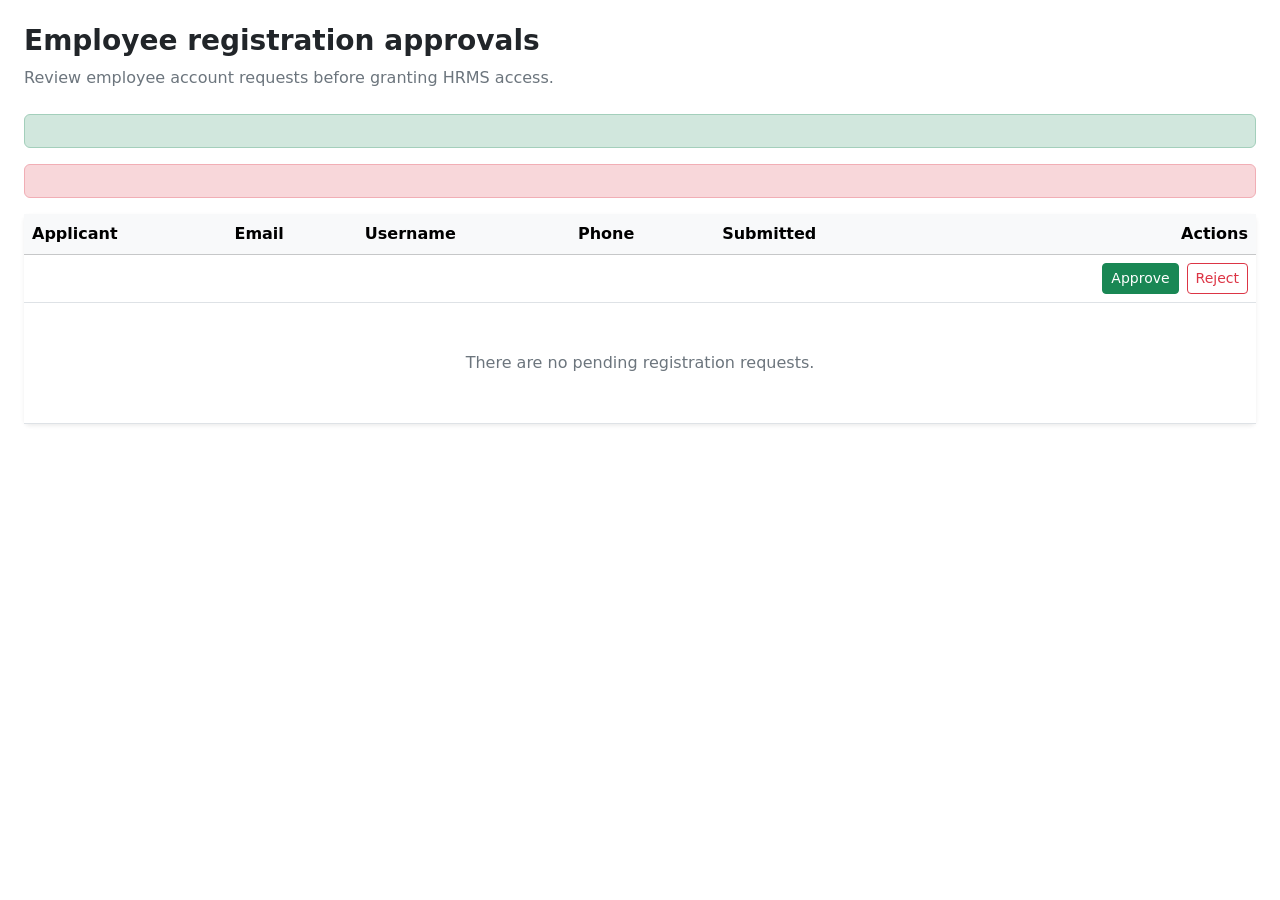
==== src/main/resources/templates/admin/registrations.html @ 43a1b0d2 ""init"" ====
<!doctype html>
<html lang="en" xmlns:th="http://www.thymeleaf.org">
<head>
  <meta charset="utf-8">
  <meta name="viewport" content="width=device-width, initial-scale=1">
  <title>Registration approvals | PeopleDesk HRMS</title>
  <link href="https://cdn.jsdelivr.net/npm/bootstrap@5.3.3/dist/css/bootstrap.min.css" rel="stylesheet">
  <link th:href="@{/css/app.css}" rel="stylesheet">
</head>
<body>
<div th:replace="~{fragments/layout :: navbar}"></div>
<main class="container-fluid px-4 py-4">
  <div class="mb-4">
    <h1 class="h3 fw-bold">Employee registration approvals</h1>
    <p class="text-secondary mb-0">Review employee account requests before granting HRMS access.</p>
  </div>
  <div th:if="${successMessage}" class="alert alert-success" th:text="${successMessage}"></div>
  <div th:if="${errorMessage}" class="alert alert-danger" th:text="${errorMessage}"></div>
  <div class="card border-0 shadow-sm">
    <div class="table-responsive">
      <table class="table table-hover align-middle mb-0">
        <thead class="table-light"><tr><th>Applicant</th><th>Email</th><th>Username</th><th>Phone</th><th>Submitted</th><th class="text-end">Actions</th></tr></thead>
        <tbody>
        <tr th:each="request : ${requests}">
          <td class="fw-semibold" th:text="${request.firstName + ' ' + request.lastName}"></td>
          <td th:text="${request.email}"></td>
          <td th:text="${request.username}"></td>
          <td th:text="${request.phoneNumber != null ? request.phoneNumber : '—'}"></td>
          <td th:text="${request.createdAt}"></td>
          <td class="text-end">
            <div class="d-inline-flex gap-2">
              <form th:action="@{/admin/registrations/{id}/approve(id=${request.id})}" method="post">
                <input type="hidden" th:name="${_csrf.parameterName}" th:value="${_csrf.token}">
                <button class="btn btn-sm btn-success" type="submit">Approve</button>
              </form>
              <form th:action="@{/admin/registrations/{id}/reject(id=${request.id})}" method="post">
                <input type="hidden" th:name="${_csrf.parameterName}" th:value="${_csrf.token}">
                <button class="btn btn-sm btn-outline-danger" type="submit">Reject</button>
              </form>
            </div>
          </td>
        </tr>
        <tr th:if="${#lists.isEmpty(requests)}"><td colspan="6" class="text-center text-secondary py-5">There are no pending registration requests.</td></tr>
        </tbody>
      </table>
    </div>
  </div>
</main>
</body>
</html>
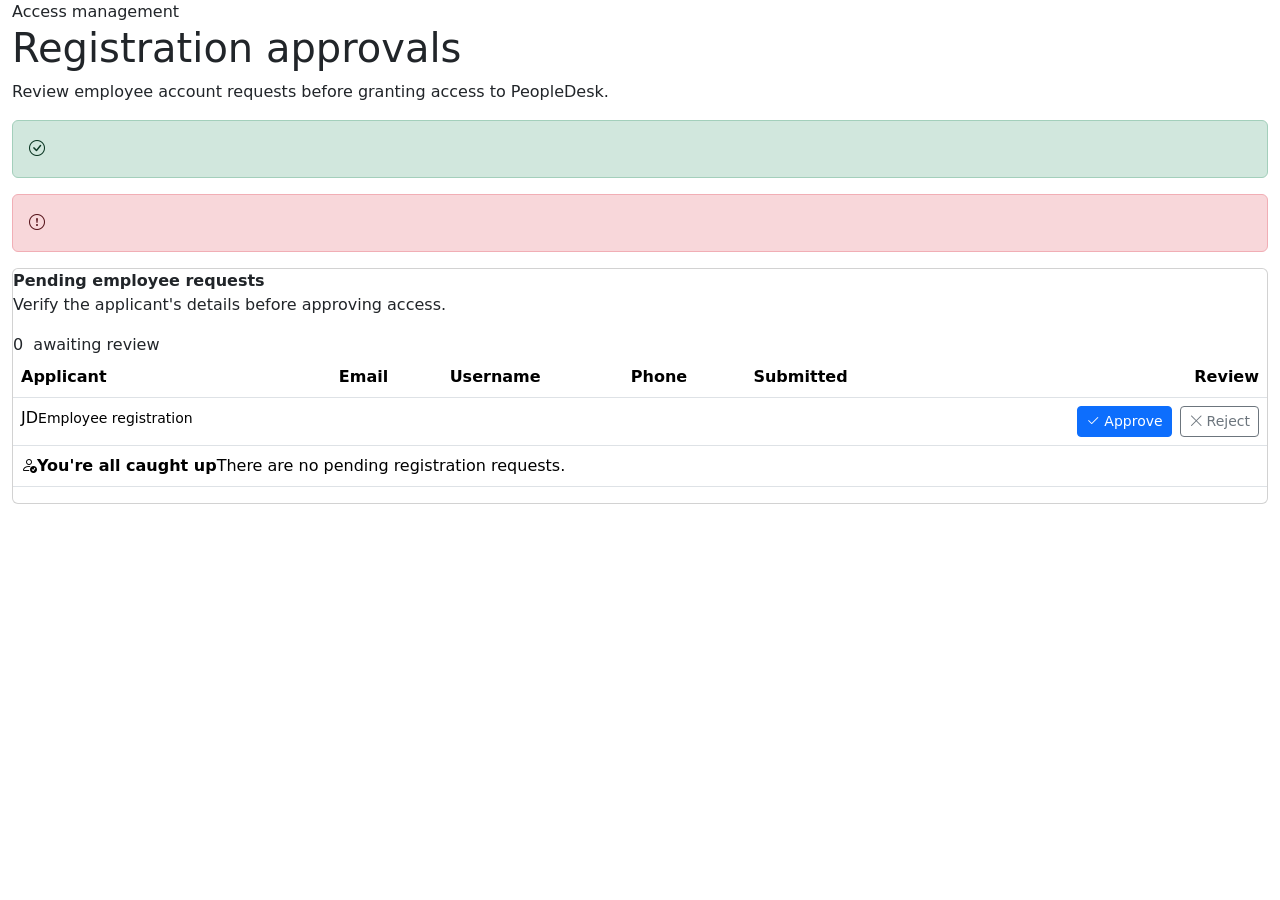
==== commit e7bd5da4: "final features added" ====
--- a/src/main/resources/templates/admin/registrations.html
+++ b/src/main/resources/templates/admin/registrations.html
@@ -1,50 +1,15 @@
 <!doctype html>
 <html lang="en" xmlns:th="http://www.thymeleaf.org">
-<head>
-  <meta charset="utf-8">
-  <meta name="viewport" content="width=device-width, initial-scale=1">
-  <title>Registration approvals | PeopleDesk HRMS</title>
-  <link href="https://cdn.jsdelivr.net/npm/bootstrap@5.3.3/dist/css/bootstrap.min.css" rel="stylesheet">
-  <link th:href="@{/css/app.css}" rel="stylesheet">
-</head>
-<body>
-<div th:replace="~{fragments/layout :: navbar}"></div>
-<main class="container-fluid px-4 py-4">
-  <div class="mb-4">
-    <h1 class="h3 fw-bold">Employee registration approvals</h1>
-    <p class="text-secondary mb-0">Review employee account requests before granting HRMS access.</p>
+<head><meta charset="utf-8"><meta name="viewport" content="width=device-width, initial-scale=1"><title>Registration approvals | PeopleDesk HRMS</title><link href="https://cdn.jsdelivr.net/npm/bootstrap@5.3.3/dist/css/bootstrap.min.css" rel="stylesheet"><link href="https://cdn.jsdelivr.net/npm/bootstrap-icons@1.11.3/font/bootstrap-icons.min.css" rel="stylesheet"><link th:href="@{/css/app.css}" rel="stylesheet"></head>
+<body class="app-layout"><div th:replace="~{fragments/layout :: navbar}"></div>
+<main class="container-fluid">
+  <div class="page-heading"><div><div class="page-kicker">Access management</div><h1 class="page-title">Registration approvals</h1><p class="page-subtitle">Review employee account requests before granting access to PeopleDesk.</p></div></div>
+  <div th:if="${successMessage}" class="alert alert-success mb-3" role="alert"><i class="bi bi-check-circle me-2"></i><span th:text="${successMessage}"></span></div>
+  <div th:if="${errorMessage}" class="alert alert-danger mb-3" role="alert"><i class="bi bi-exclamation-circle me-2"></i><span th:text="${errorMessage}"></span></div>
+  <div class="card table-card"><div class="table-toolbar"><div><strong>Pending employee requests</strong><p>Verify the applicant's details before approving access.</p></div><span class="status-pill pending"><span th:text="${#lists.size(requests)}">0</span>&nbsp; awaiting review</span></div>
+    <div class="table-responsive"><table class="table table-hover"><thead><tr><th>Applicant</th><th>Email</th><th>Username</th><th>Phone</th><th>Submitted</th><th class="text-end">Review</th></tr></thead><tbody>
+      <tr th:each="request : ${requests}"><td><div class="table-person"><span class="table-avatar" th:text="${#strings.substring(request.firstName,0,1) + #strings.substring(request.lastName,0,1)}">JD</span><span><strong th:text="${request.firstName + ' ' + request.lastName}"></strong><small>Employee registration</small></span></div></td><td th:text="${request.email}"></td><td th:text="${request.username}"></td><td th:text="${request.phoneNumber != null ? request.phoneNumber : '—'}"></td><td th:text="${request.createdAt}"></td><td class="text-end"><div class="d-inline-flex gap-2"><form th:action="@{/admin/registrations/{id}/approve(id=${request.id})}" method="post"><input type="hidden" th:name="${_csrf.parameterName}" th:value="${_csrf.token}"><button class="btn btn-sm btn-primary" type="submit"><i class="bi bi-check2 me-1"></i>Approve</button></form><form th:action="@{/admin/registrations/{id}/reject(id=${request.id})}" method="post"><input type="hidden" th:name="${_csrf.parameterName}" th:value="${_csrf.token}"><button class="btn btn-sm btn-outline-secondary" type="submit"><i class="bi bi-x-lg me-1"></i>Reject</button></form></div></td></tr>
+      <tr th:if="${#lists.isEmpty(requests)}"><td colspan="6"><div class="empty-state"><i class="bi bi-person-check"></i><strong>You're all caught up</strong><span>There are no pending registration requests.</span></div></td></tr>
+    </tbody></table></div>
   </div>
-  <div th:if="${successMessage}" class="alert alert-success" th:text="${successMessage}"></div>
-  <div th:if="${errorMessage}" class="alert alert-danger" th:text="${errorMessage}"></div>
-  <div class="card border-0 shadow-sm">
-    <div class="table-responsive">
-      <table class="table table-hover align-middle mb-0">
-        <thead class="table-light"><tr><th>Applicant</th><th>Email</th><th>Username</th><th>Phone</th><th>Submitted</th><th class="text-end">Actions</th></tr></thead>
-        <tbody>
-        <tr th:each="request : ${requests}">
-          <td class="fw-semibold" th:text="${request.firstName + ' ' + request.lastName}"></td>
-          <td th:text="${request.email}"></td>
-          <td th:text="${request.username}"></td>
-          <td th:text="${request.phoneNumber != null ? request.phoneNumber : '—'}"></td>
-          <td th:text="${request.createdAt}"></td>
-          <td class="text-end">
-            <div class="d-inline-flex gap-2">
-              <form th:action="@{/admin/registrations/{id}/approve(id=${request.id})}" method="post">
-                <input type="hidden" th:name="${_csrf.parameterName}" th:value="${_csrf.token}">
-                <button class="btn btn-sm btn-success" type="submit">Approve</button>
-              </form>
-              <form th:action="@{/admin/registrations/{id}/reject(id=${request.id})}" method="post">
-                <input type="hidden" th:name="${_csrf.parameterName}" th:value="${_csrf.token}">
-                <button class="btn btn-sm btn-outline-danger" type="submit">Reject</button>
-              </form>
-            </div>
-          </td>
-        </tr>
-        <tr th:if="${#lists.isEmpty(requests)}"><td colspan="6" class="text-center text-secondary py-5">There are no pending registration requests.</td></tr>
-        </tbody>
-      </table>
-    </div>
-  </div>
-</main>
-</body>
-</html>
+</main><script th:src="@{/js/app.js}" defer></script></body></html>
